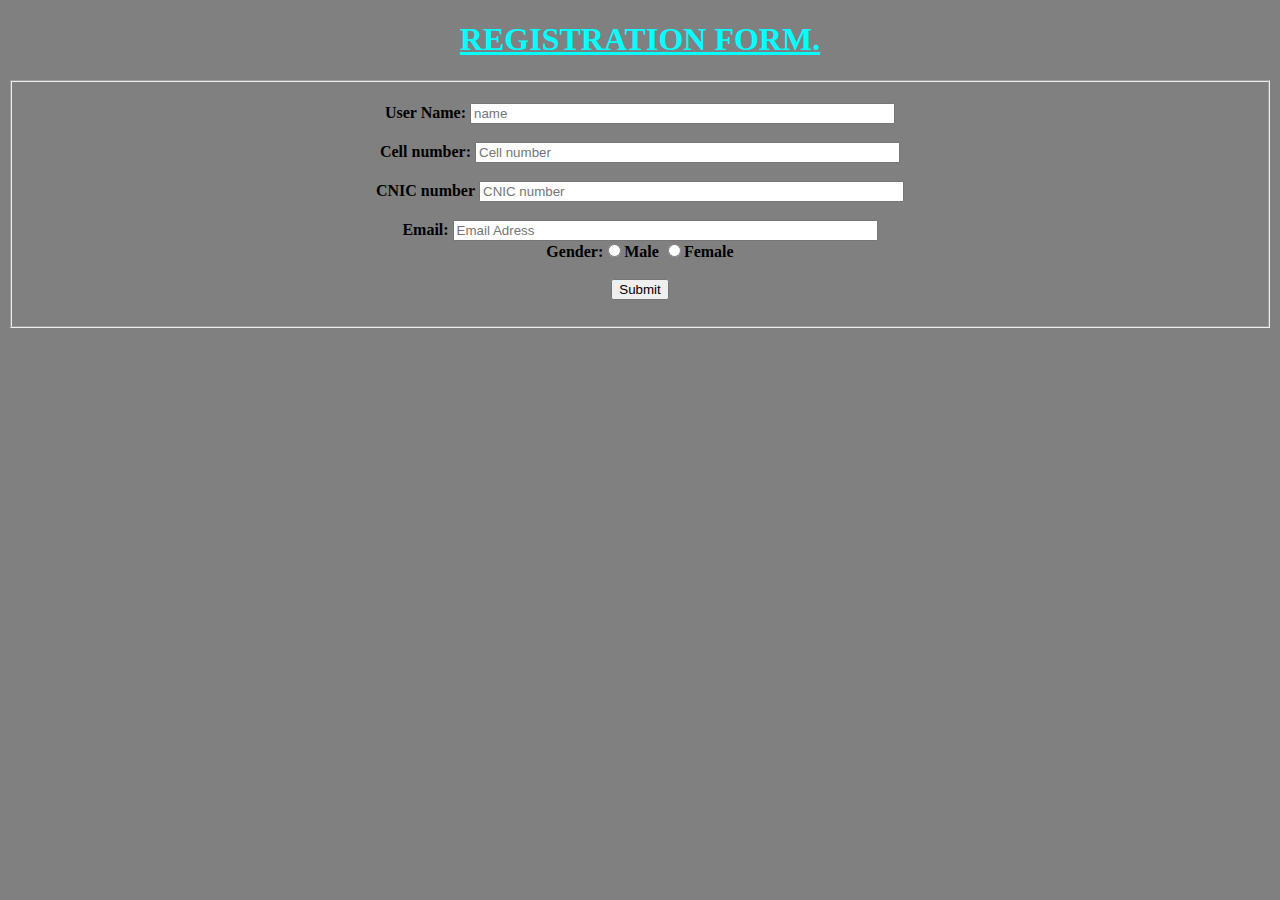
==== Book you Tour.html @ 0a50fce8 "Tour web" ====
<!DOCTYPE html>
<html lang="en">
<head>
    <meta charset="UTF-8">
    <meta http-equiv="X-UA-Compatible" content="IE=edge">
    <meta name="viewport" content="width=device-width, initial-scale=1.0">
    <title>Book yout Tour</title>
    <link rel="stylesheet" href="Index.css"/>
</head>
<body>
    <center> <h1><INS>REGISTRATION FORM.</INS></h1></center>
   <form >
    <fieldset>
        <p>
    <center> <b>User Name:</b>
    <input placeholder="name" type="text" name="Name" maxlength="100" size="50" required><br \>
    <br \>
    <b>Cell number:</b>
    <input placeholder="Cell number" type="text" name="Cell number" maxlength="100" size="50" required><br \>
    <br \>
    <b>CNIC number</b>

    <input placeholder="CNIC number" type="text" name="CNIC number" maxlength="100" size="50" required> <br \></center>

    <br \>
    <center><b>Email:</b>
         <input  placeholder="Email Adress" type="text" name="Email" required maxlength="100" size="50" ><br />

<b>Gender:</b><input required type="radio" name="Gender" value="Male"><b>Male</b>
<input type="radio" name="Gender" value="Female" ><b>Female</b><br>
<br />
<input type="button" value="Submit">
</center>
        </p>
        
</fieldset>

</form>
</body>
</html>
---- Index.css ----
body{
    background-color:gray
}
h1{
    color: cyan;
}
.Button{
text-decoration-color:blue
}
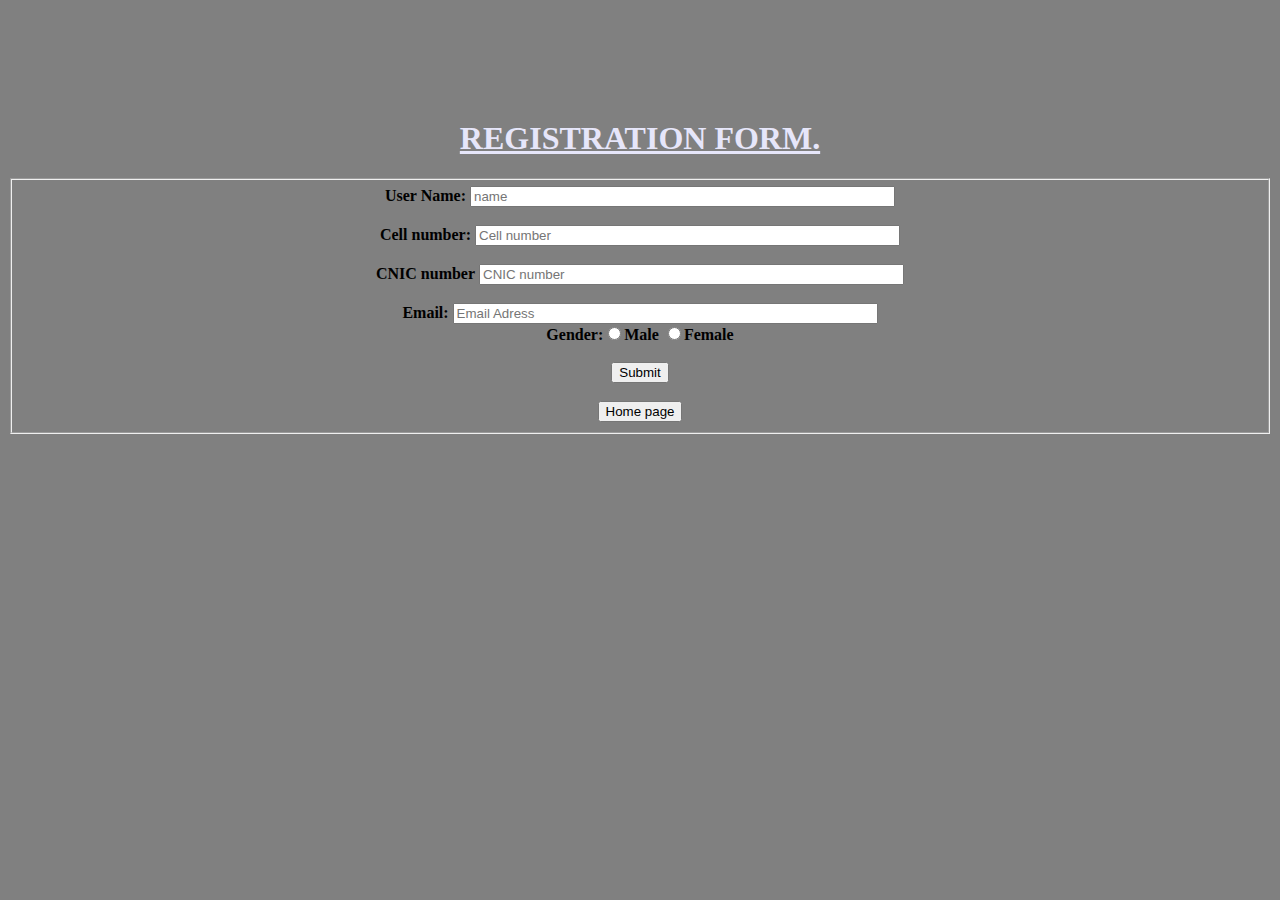
==== commit 1c536e50: "task 1" ====
--- a/Book you Tour.html
+++ b/Book you Tour.html
@@ -32,7 +32,9 @@
 <input type="button" value="Submit">
 </center>
         </p>
-        
+        <br />
+        <center><a class="Home_page_button"  href="Index.html ">
+            <input type="button" value="Home page"></center>
 </fieldset>
 
 </form>
--- a/Index.css
+++ b/Index.css
@@ -2,8 +2,325 @@
     background-color:gray
 }
 h1{
-    color: cyan;
+    color:lavender;
+  margin-top: 120px;
+}
+h5{
+    color: black;
 }
 .Button{
-text-decoration-color:blue
-}+border-color: black;
+height: 20px;
+width: 110px;
+}
+.container {
+    min-height: 400px;
+   
+   background-color:white;
+    display: flex;
+    flex-direction: row;
+    justify-content: space-around;
+    align-items: center;
+    flex-wrap: wrap;
+    text-align: left;
+    
+    
+  }
+  .main_container{
+    width: 1440px;
+    margin: auto;
+  }
+  .tour_table{
+margin-right: 300px;
+  }
+ 
+  .Home_page_button{
+    margin-top: 20px;
+  }
+   
+  
+  
+  h5 {
+    color: white;
+    margin: 0px;
+    margin-top: 5px;
+    margin-bottom: 5px;
+  }
+  
+  /* p {
+    color:black;
+    margin: 0px;
+    text-justify: inter-ideograph;
+  }
+   */
+  .shedule_homepage{
+align-content: center;
+    margin-top: 50px;
+  }  
+  
+h1{
+  text-align: center ;
+}
+
+    
+  
+  
+
+  .navbar {
+   min-height: 70px;
+    display: flex;
+    justify-content: space-between;
+    align-items: center;
+    padding-left: 30px;
+    padding-right: 20px;
+    box-shadow: 0px 1px 2px #ccc;
+    margin-bottom: 12px;
+    background-color: #fff;
+    position: fixed;
+    top: 0;
+    width: 1440px;
+  }
+  .search_bar{
+    display: inline-block;
+    
+    
+    padding: 10px;
+    margin: 10px;
+  }
+  .input{
+    min-width: 400px;
+    min-height: 40px;
+    border-top-left-radius: 20px;
+    border-bottom-left-radius: 20px;
+  }
+  .icon_button{
+    height: 40px;
+    width: 50px;
+    border-top-right-radius: 20px;
+    border-bottom-right-radius: 20px;
+    
+  }
+  i{
+    color: green;
+  }
+  
+  ul {
+    list-style-type: none;
+  }
+  
+  ul > .show_nested:hover {
+  }
+  
+  .nested {
+    display: none;
+  }
+  
+  li {
+    display: inline-block;
+    color: black;
+    padding: 10px;
+    margin: 10px;
+    
+    /* border-radius: 125px; */
+    cursor: pointer;
+  }
+  .logo_img{
+    height: 70px;
+    width: 100px;
+  }
+  
+  li:hover {
+    /* background-color: lightgray; */
+    border-bottom-width: 3px;
+    border-bottom-color: green;
+    border-bottom-style: solid;
+    /* text-decoration: underline;
+    text-decoration-color: black; */
+  }
+  li > a {
+    text-decoration: none;
+    color: black;
+  }
+  .top_heading {
+    margin-top: 120px;
+  }
+  .map_div{
+    text-align: center;
+    align-items: center;
+    border-radius: 20px;
+  }
+  .Main_images_div{
+    height: 300px;
+    width: 250px;
+    display: flex;
+    align-items: center;
+    justify-content: center;
+  }
+  .Images{
+    height: 250px;
+    width: 250px;
+  }
+  .img_container{
+    display: flex;
+  }
+  .img{
+    margin-left: 40px;
+    margin-bottom: 60px;
+  }
+  .packages_heading{
+    text-decoration:underline;
+    text-align: center;
+    color: grey;
+}
+.box:hover {
+  opacity: 0.06;
+}
+.container {
+    min-height: 400px;
+   
+   background-color:grey;
+    display: flex;
+    flex-direction: row;
+    justify-content: space-around;
+    align-items: center;
+    flex-wrap: wrap;
+    text-align: left;
+   
+    
+    
+  }
+  .box {
+    height: 300px;
+    width: 250px;
+    display: flex;
+    justify-content: center;
+    align-items: left;
+    flex-direction: column;
+    margin: 40px;
+  }
+  .box {
+    height: 300px;
+    width: 250px;
+    display: flex;
+    justify-content: center;
+    align-items: left;
+    flex-direction: column;
+   margin-left: 100px;
+    border-radius: 10px;
+   
+  }
+  .box1 {
+    height: 280px;
+  width: 250px;
+  
+ 
+  overflow: hidden;
+  border: 1px solid #ccc;
+  cursor: pointer;
+  margin: 3px 5px;
+  position: relative;
+      
+    }
+    .box2 {
+      height: 280px;
+  width: 250px;
+  margin-bottom: 20px;
+ 
+  overflow: hidden;
+  border: 1px solid #ccc;
+  cursor: pointer;
+  margin: 3px 5px;
+  position: relative;
+    }
+    
+    .box3 {
+   
+      height: 280px;
+      width: 250px;
+      margin-bottom: 20px;
+     
+      overflow: hidden;
+      border: 1px solid #ccc;
+      cursor: pointer;
+      margin: 3px 5px;
+      position: relative;
+    
+    }
+    
+    .box4 {
+      height: 280px;
+      width: 250px;
+      margin-bottom: 20px;
+     
+      overflow: hidden;
+      border: 1px solid #ccc;
+      cursor: pointer;
+      margin: 3px 5px;
+      position: relative;
+    }
+    
+    .box_img {
+      height: 280px;
+      width: 250px;
+     
+      
+    }
+    .img_link{
+      text-decoration: none;
+      color: black;
+      text-align: left;
+    }
+
+    
+    
+  h5 {
+    color: black;
+    margin: 0px;
+    margin-top: 5px;
+    margin-bottom: 5px;
+    font-size: 30px;
+    font-family:system-ui, -apple-system, BlinkMacSystemFont, 'Segoe UI', Roboto, Oxygen, Ubuntu, Cantarell, 'Open Sans', 'Helvetica Neue', sans-serif;
+    text-decoration: none;
+    
+  }
+  
+  p {
+    color:black;
+    margin: 0px;
+    text-justify: inter-ideograph;
+    padding-left: 10px;
+  }
+  
+    .round_button{
+        height: 10px;
+        width: 10px;
+        border-radius: 100%;
+        background-color: green;
+        border: black;
+        align-self: start;
+    }
+    .aButton{
+        height: 20px;
+    width: 110px;
+    padding-left: 2px;
+    margin-left: 5px;
+    
+      }
+      .karachi_heart{
+        
+        box-shadow: 1px 1px 1px #ccc;
+        width: 250px;
+        height: 40px;
+        
+        display: flex;
+        align-items: center;
+        justify-content: center;
+        position: absolute;
+        left: 5px;
+        bottom: 10px;
+        z-index: 100;;
+       
+
+      }
+           
+    